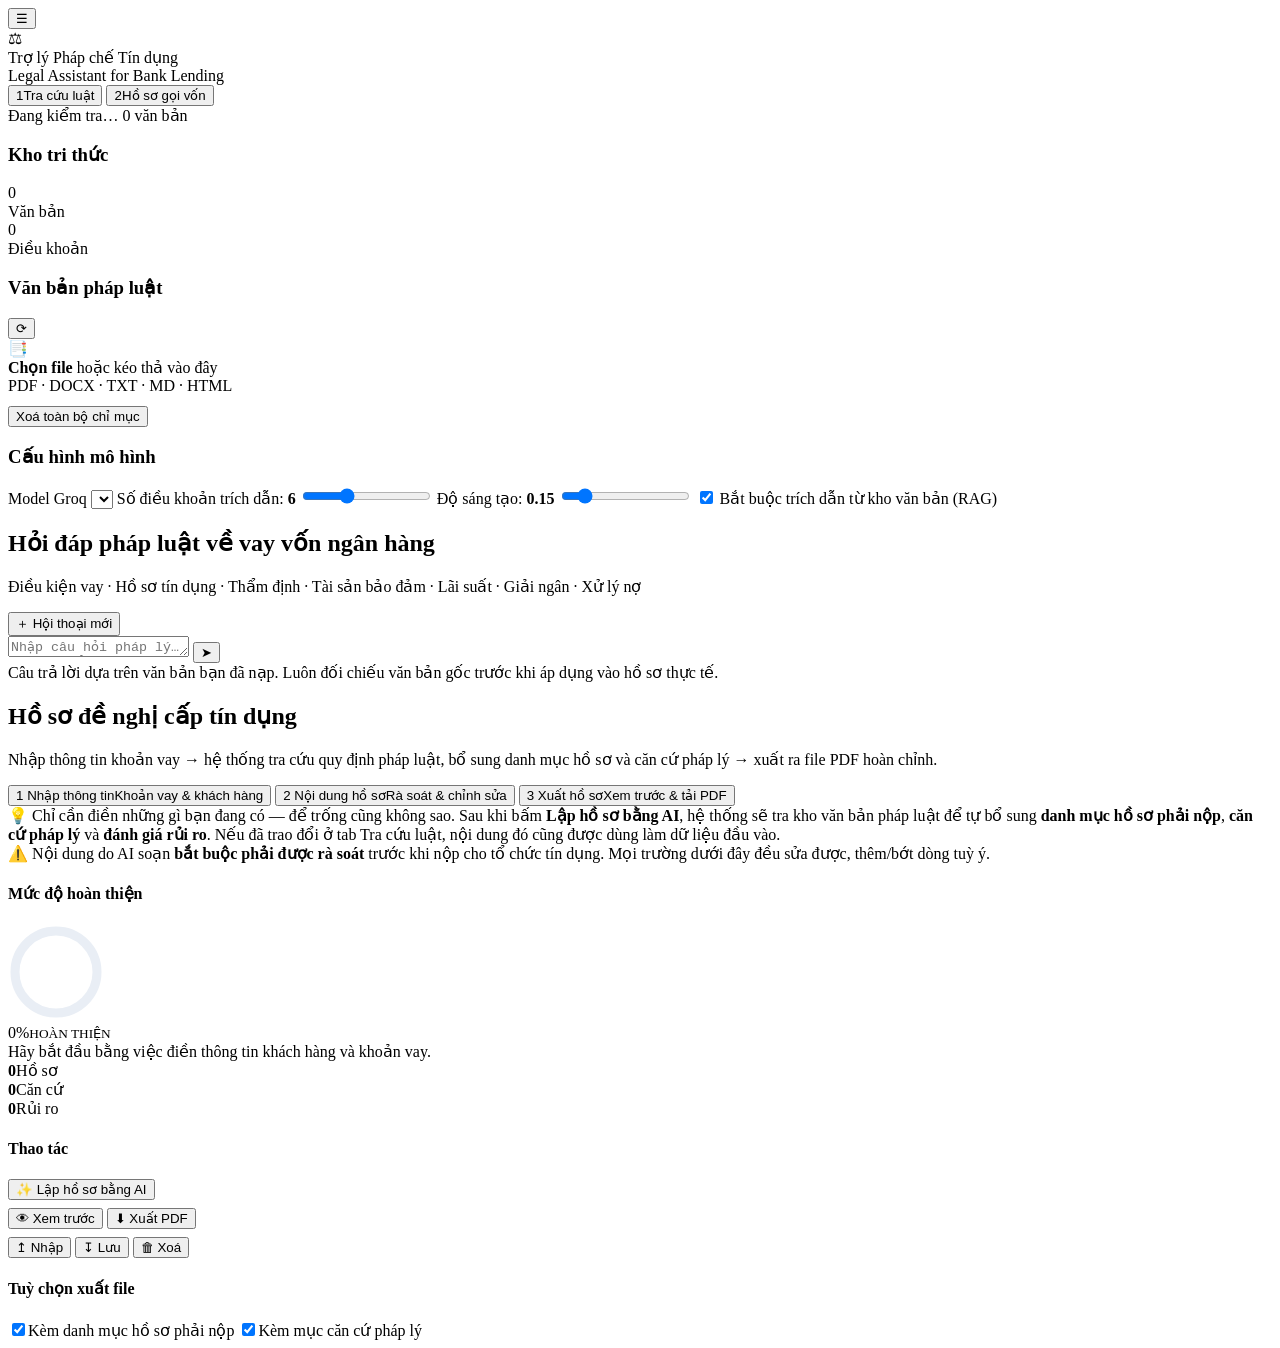
==== frontend/index.html @ fbcf1439 "Khoi tao du an Tro ly Phap che Tin dung + cau hinh deploy Railway - FastAPI backend: chat RAG, quan " ====
<!DOCTYPE html>
<html lang="vi">
<head>
<meta charset="UTF-8" />
<meta name="viewport" content="width=device-width, initial-scale=1.0" />
<title>Trợ lý Pháp chế Tín dụng — Tra cứu luật vay vốn &amp; Lập hồ sơ gọi vốn</title>
<link rel="icon" href="data:image/svg+xml,<svg xmlns='http://www.w3.org/2000/svg' viewBox='0 0 100 100'><text y='.9em' font-size='88'>⚖️</text></svg>" />
<link rel="stylesheet" href="/static/styles.css" />
</head>
<body>

<div class="app">

  <!-- ================= THANH TRÊN ================= -->
  <header class="topbar">
    <button class="icon-btn only-mobile" id="btnBurger">☰</button>

    <div class="brand">
      <div class="brand-mark">⚖</div>
      <div class="brand-text">
        <div class="brand-title">Trợ lý Pháp chế Tín dụng</div>
        <div class="brand-sub">Legal Assistant for Bank Lending</div>
      </div>
    </div>

    <nav class="nav">
      <button class="nav-btn active" data-view="chat">
        <span class="n">1</span><span class="lbl">Tra cứu luật</span>
      </button>
      <button class="nav-btn" data-view="dossier">
        <span class="n">2</span><span class="lbl">Hồ sơ gọi vốn</span>
      </button>
    </nav>

    <div class="topbar-spacer"></div>

    <span class="pill" id="pillApi"><span class="dot"></span><span>Đang kiểm tra…</span></span>
    <span class="pill" id="pillCorpus"><span class="dot"></span><span>0 văn bản</span></span>
  </header>

  <div class="body">

    <!-- ================= SIDEBAR ================= -->
    <aside class="sidebar" id="sidebar">

      <div class="card tint">
        <div class="card-head"><h3>Kho tri thức</h3></div>
        <div class="stat-grid">
          <div class="stat"><div class="v" id="statDocs">0</div><div class="k">Văn bản</div></div>
          <div class="stat"><div class="v" id="statChunks">0</div><div class="k">Điều khoản</div></div>
        </div>
      </div>

      <div class="card">
        <div class="card-head">
          <h3>Văn bản pháp luật</h3>
          <button class="icon-btn" id="btnReindex" title="Quét lại thư mục data/raw_laws">⟳</button>
        </div>

        <label class="dropzone" id="dropzone">
          <input type="file" id="fileInput" multiple accept=".pdf,.docx,.txt,.md,.html,.htm" hidden />
          <div class="dz-icon">📑</div>
          <div class="dz-text"><b>Chọn file</b> hoặc kéo thả vào đây</div>
          <div class="dz-hint">PDF · DOCX · TXT · MD · HTML</div>
        </label>

        <div class="uploading" id="uploading" hidden>
          <div class="bar"><i></i></div>
          <span id="uploadText">Đang xử lý…</span>
        </div>

        <div class="doc-list" id="docList"></div>
        <button class="btn block sm danger" id="btnClearAll" style="margin-top:11px">Xoá toàn bộ chỉ mục</button>
      </div>

      <div class="card">
        <div class="card-head"><h3>Cấu hình mô hình</h3></div>
        <label class="field">
          <span>Model Groq</span>
          <select class="ctrl" id="modelSelect"></select>
        </label>
        <label class="field">
          <span>Số điều khoản trích dẫn: <b id="topkVal">6</b></span>
          <input type="range" id="topkRange" min="2" max="14" value="6" />
        </label>
        <label class="field">
          <span>Độ sáng tạo: <b id="tempVal">0.15</b></span>
          <input type="range" id="tempRange" min="0" max="100" value="15" />
        </label>
        <label class="switch">
          <input type="checkbox" id="ragToggle" checked />
          <span>Bắt buộc trích dẫn từ kho văn bản (RAG)</span>
        </label>
      </div>
    </aside>

    <!-- ================= VIEW 1: TRA CỨU LUẬT ================= -->
    <main class="view active" id="viewChat">
      <div class="chat-head">
        <div class="grow">
          <h2>Hỏi đáp pháp luật về vay vốn ngân hàng</h2>
          <p>Điều kiện vay · Hồ sơ tín dụng · Thẩm định · Tài sản bảo đảm · Lãi suất · Giải ngân · Xử lý nợ</p>
        </div>
        <button class="btn sm" id="btnNewChat">＋ Hội thoại mới</button>
      </div>

      <div class="messages" id="messages"></div>

      <div class="composer">
        <div class="chips" id="chips"></div>
        <div class="composer-box">
          <textarea id="input" rows="1" placeholder="Nhập câu hỏi pháp lý…  (Enter để gửi · Shift+Enter xuống dòng)"></textarea>
          <button class="send" id="btnSend" title="Gửi">➤</button>
          <button class="send stop" id="btnStop" title="Dừng" hidden>■</button>
        </div>
        <div class="foot-note">
          Câu trả lời dựa trên văn bản bạn đã nạp. Luôn đối chiếu văn bản gốc trước khi áp dụng vào hồ sơ thực tế.
        </div>
      </div>
    </main>

    <!-- ================= VIEW 2: HỒ SƠ GỌI VỐN ================= -->
    <main class="view" id="viewDossier">
      <div class="ds">

        <div class="ds-main">
          <div class="ds-hero">
            <div class="ds-hero-top">
              <div class="grow" style="flex:1">
                <h2>Hồ sơ đề nghị cấp tín dụng</h2>
                <p>Nhập thông tin khoản vay → hệ thống tra cứu quy định pháp luật, bổ sung danh mục
                   hồ sơ và căn cứ pháp lý → xuất ra file PDF hoàn chỉnh.</p>
              </div>
            </div>

            <div class="stepper">
              <button class="step active" data-step="1">
                <span class="num">1</span>
                <span class="lbl">Nhập thông tin<span class="sub">Khoản vay &amp; khách hàng</span></span>
              </button>
              <button class="step" data-step="2">
                <span class="num">2</span>
                <span class="lbl">Nội dung hồ sơ<span class="sub">Rà soát &amp; chỉnh sửa</span></span>
              </button>
              <button class="step" data-step="3">
                <span class="num">3</span>
                <span class="lbl">Xuất hồ sơ<span class="sub">Xem trước &amp; tải PDF</span></span>
              </button>
            </div>
          </div>

          <!-- Bước 1: nhập liệu -->
          <div class="pane active" id="pane1">
            <div class="tip blue">
              <span class="ti">💡</span>
              <span>Chỉ cần điền những gì bạn đang có — để trống cũng không sao. Sau khi bấm
                <b>Lập hồ sơ bằng AI</b>, hệ thống sẽ tra kho văn bản pháp luật để tự bổ sung
                <b>danh mục hồ sơ phải nộp</b>, <b>căn cứ pháp lý</b> và <b>đánh giá rủi ro</b>.
                Nếu đã trao đổi ở tab Tra cứu luật, nội dung đó cũng được dùng làm dữ liệu đầu vào.</span>
            </div>
            <div id="intakeForm"></div>
          </div>

          <!-- Bước 2: chi tiết -->
          <div class="pane" id="pane2">
            <div class="tip">
              <span class="ti">⚠️</span>
              <span>Nội dung do AI soạn <b>bắt buộc phải được rà soát</b> trước khi nộp cho tổ chức tín dụng.
                Mọi trường dưới đây đều sửa được, thêm/bớt dòng tuỳ ý.</span>
            </div>
            <div id="detailForm"></div>
          </div>

          <!-- Bước 3: xuất -->
          <div class="pane" id="pane3">
            <div id="exportSummary"></div>
          </div>
        </div>

        <!-- Cột phải -->
        <aside class="ds-rail">
          <div class="rail-sec">
            <h4>Mức độ hoàn thiện</h4>
            <div class="meter">
              <div class="ring">
                <svg width="96" height="96" viewBox="0 0 96 96">
                  <circle cx="48" cy="48" r="41" fill="none" stroke="#e9eef5" stroke-width="9"/>
                  <circle id="ringArc" cx="48" cy="48" r="41" fill="none" stroke="#2563eb" stroke-width="9"
                          stroke-linecap="round" stroke-dasharray="258" stroke-dashoffset="258"/>
                </svg>
                <div class="val"><span id="ringPct">0%</span><small id="ringLbl">HOÀN THIỆN</small></div>
              </div>
              <div class="meter-note" id="meterNote">Hãy bắt đầu bằng việc điền thông tin khách hàng và khoản vay.</div>
              <div class="kpi">
                <div><b id="kpiDocs">0</b><span>Hồ sơ</span></div>
                <div><b id="kpiLegal">0</b><span>Căn cứ</span></div>
                <div><b id="kpiRisk">0</b><span>Rủi ro</span></div>
              </div>
            </div>
          </div>

          <div class="rail-sec">
            <h4>Thao tác</h4>
            <button class="btn primary block" id="btnGen">✨ Lập hồ sơ bằng AI</button>
            <div class="btn-row" style="margin-top:8px">
              <button class="btn sm" id="btnPreview">👁 Xem trước</button>
              <button class="btn sm navy" id="btnExport">⬇ Xuất PDF</button>
            </div>
            <div class="btn-row" style="margin-top:8px">
              <button class="btn sm" id="btnImportJson">↥ Nhập</button>
              <button class="btn sm" id="btnExportJson">↧ Lưu</button>
              <button class="btn sm danger" id="btnReset">🗑 Xoá</button>
            </div>
          </div>

          <div class="rail-sec">
            <h4>Tuỳ chọn xuất file</h4>
            <label class="switch" style="margin-bottom:8px">
              <input type="checkbox" id="chkChecklist" checked /><span>Kèm danh mục hồ sơ phải nộp</span>
            </label>
            <label class="switch">
              <input type="checkbox" id="chkLegal" checked /><span>Kèm mục căn cứ pháp lý</span>
            </label>
          </div>

          <div class="rail-sec" id="genNoteWrap" hidden>
            <h4>Trạng thái</h4>
            <div class="gen-note" id="genNote"></div>
          </div>

          <div class="rail-sec" id="railSrcWrap" hidden>
            <h4>Căn cứ đã tra cứu</h4>
            <div class="mini-src" id="railSrc"></div>
          </div>
        </aside>

      </div>
    </main>

  </div>
</div>

<div class="backdrop" id="backdrop"></div>
<div class="toasts" id="toasts"></div>

<script src="/static/app.js"></script>
</body>
</html>
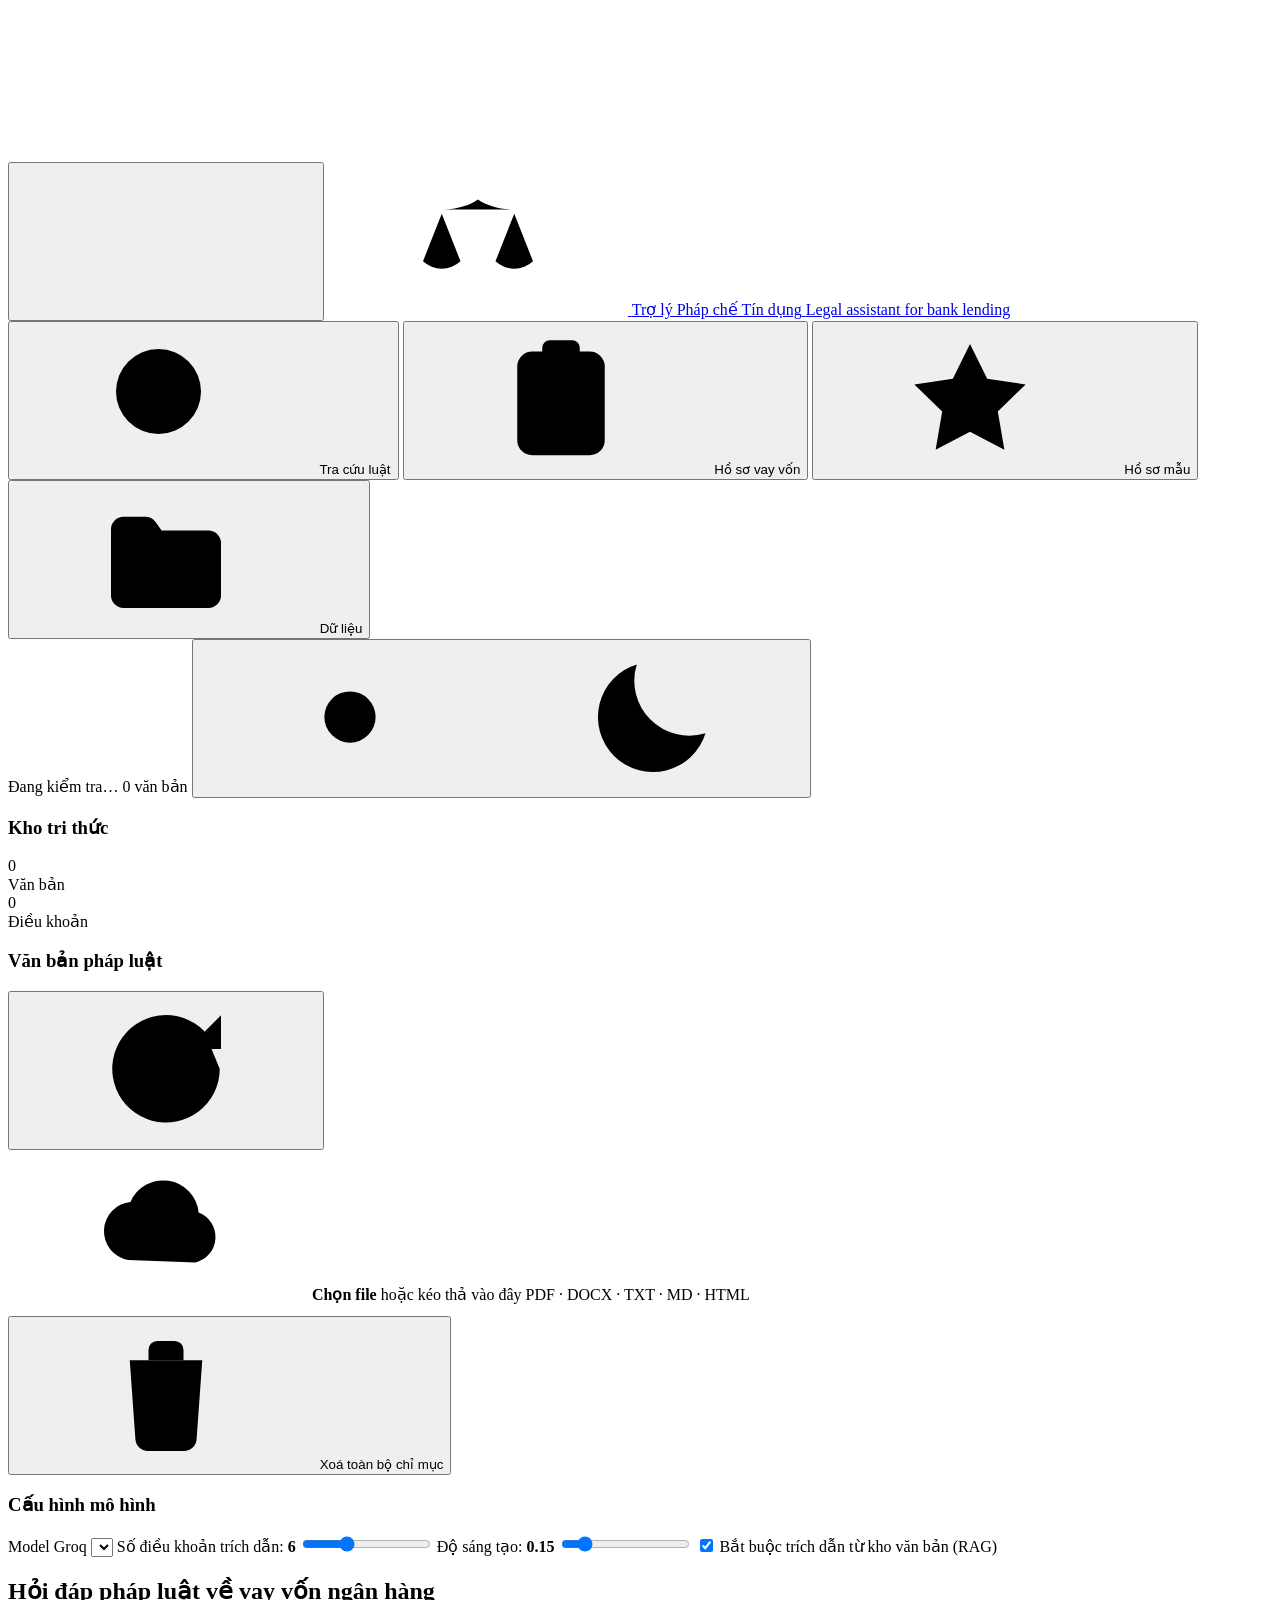
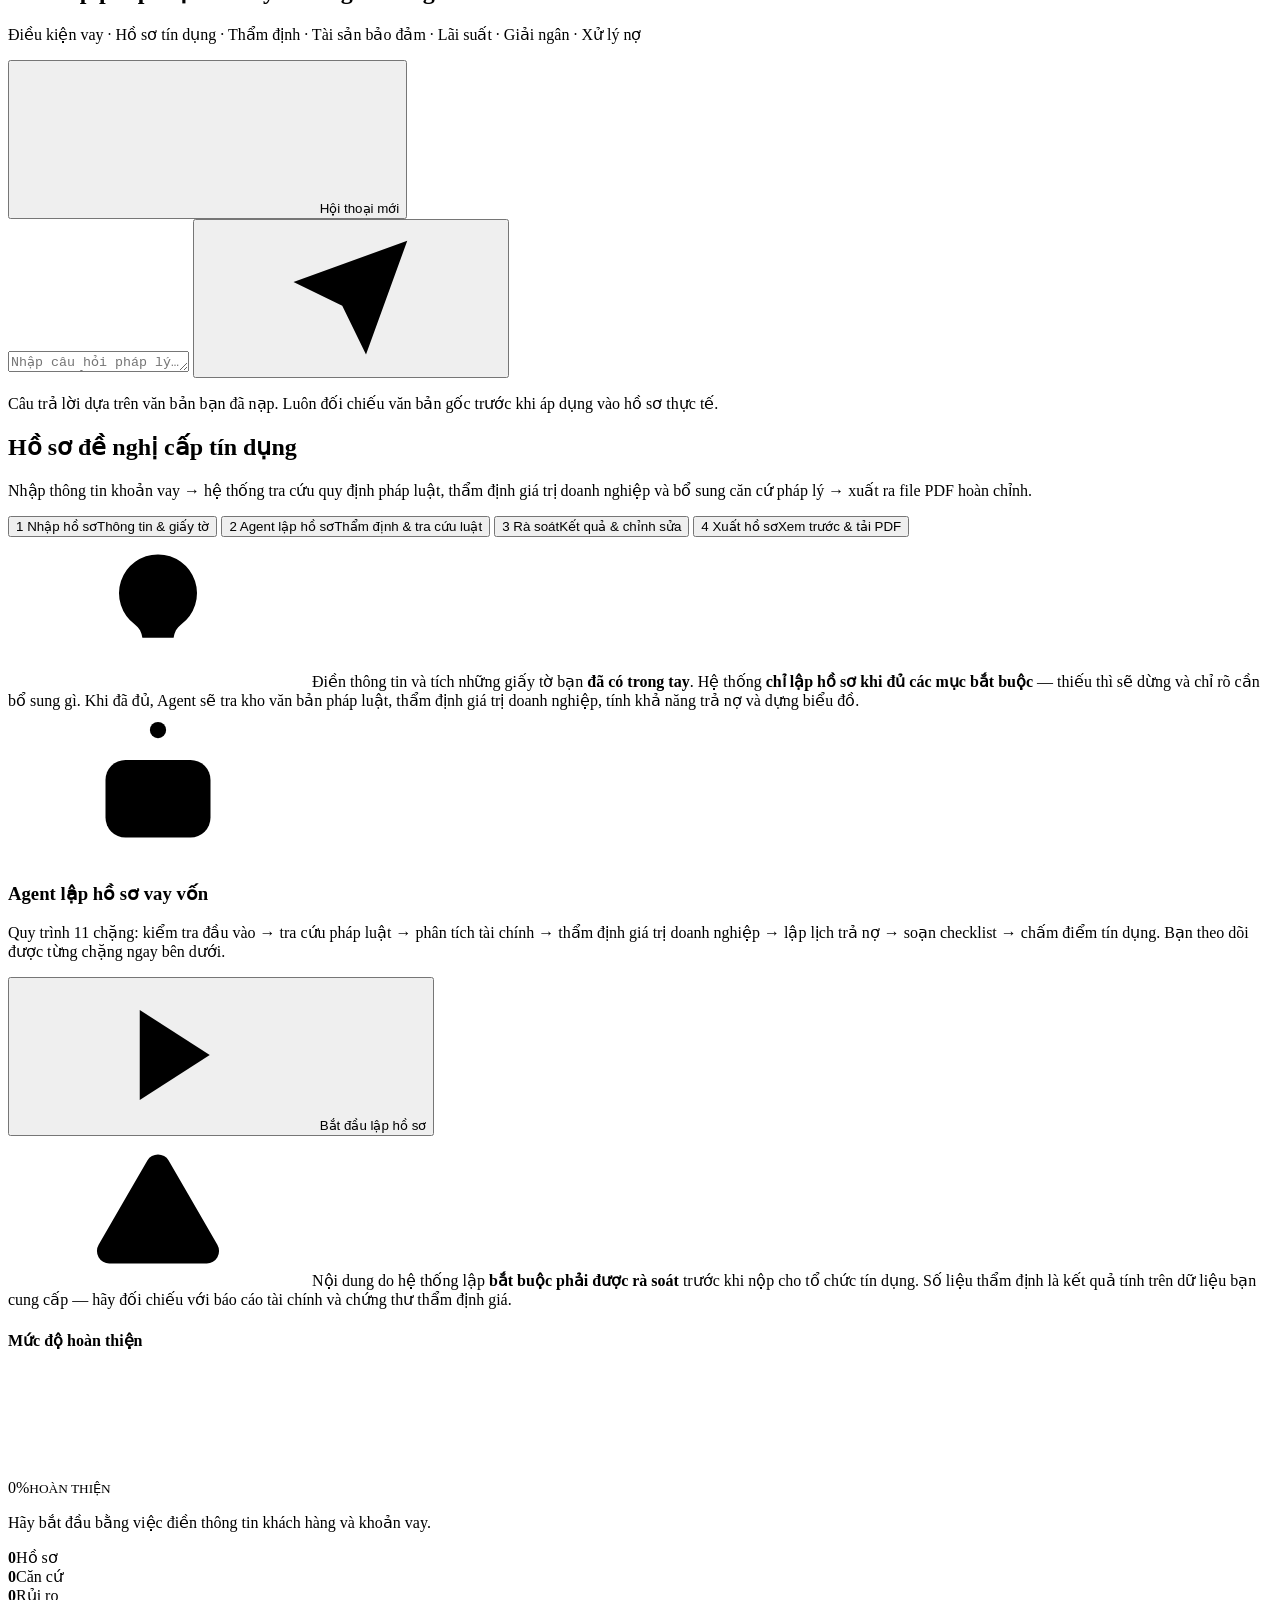
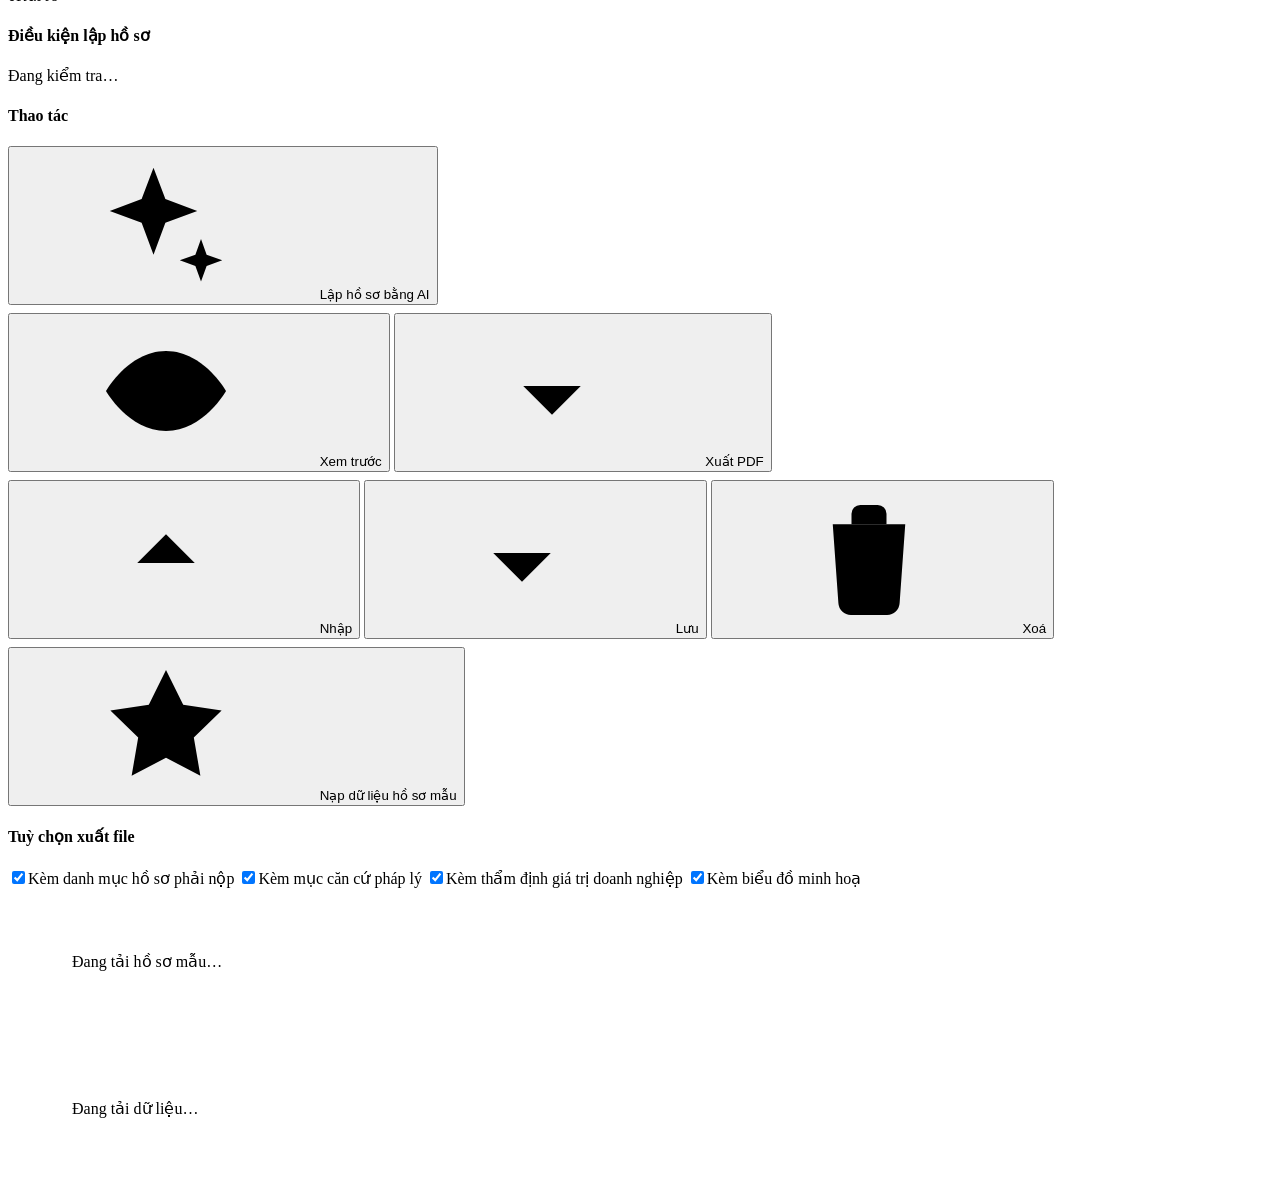
==== commit c00c7167: "Them dang nhap / dang xuat va luu du lieu theo tung tai khoan Backend (app/auth/): - CSDL SQLite tai" ====
--- a/frontend/index.html
+++ b/frontend/index.html
@@ -3,65 +3,193 @@
 <head>
 <meta charset="UTF-8" />
 <meta name="viewport" content="width=device-width, initial-scale=1.0" />
-<title>Trợ lý Pháp chế Tín dụng — Tra cứu luật vay vốn &amp; Lập hồ sơ gọi vốn</title>
-<link rel="icon" href="data:image/svg+xml,<svg xmlns='http://www.w3.org/2000/svg' viewBox='0 0 100 100'><text y='.9em' font-size='88'>⚖️</text></svg>" />
+<title>Trợ lý Pháp chế Tín dụng — Tra cứu luật &amp; Lập hồ sơ vay vốn</title>
+<meta name="description" content="Tra cứu quy định pháp luật về vay vốn ngân hàng có trích dẫn Điều — Khoản và lập hồ sơ đề nghị cấp tín dụng." />
+<meta name="theme-color" content="#14315c" media="(prefers-color-scheme: light)" />
+<meta name="theme-color" content="#0a0c10" media="(prefers-color-scheme: dark)" />
+<link rel="icon" href="/static/favicon.svg" />
+
+<!-- Chọn giao diện sáng/tối trước khi vẽ để không bị nháy màu -->
+<script>
+(function () {
+  try {
+    var t = localStorage.getItem("tctd-theme");
+    if (t !== "light" && t !== "dark")
+      t = window.matchMedia("(prefers-color-scheme: dark)").matches ? "dark" : "light";
+    document.documentElement.setAttribute("data-theme", t);
+  } catch (e) { document.documentElement.setAttribute("data-theme", "light"); }
+})();
+</script>
+
+<link rel="preconnect" href="https://fonts.googleapis.com" />
+<link rel="preconnect" href="https://fonts.gstatic.com" crossorigin />
+<link rel="stylesheet"
+      href="https://fonts.googleapis.com/css2?family=Inter:wght@400;500;600;700&family=Source+Serif+4:opsz,wght@8..60,600;8..60,700&display=swap" />
+<link rel="stylesheet" href="/static/base.css" />
 <link rel="stylesheet" href="/static/styles.css" />
 </head>
 <body>
+<svg class="sprite" aria-hidden="true" focusable="false" xmlns="http://www.w3.org/2000/svg"><defs>
+<symbol id="i-scale" viewBox="0 0 24 24"><path d="M12 3.2v17.6M7.5 20.8h9M3.4 7.1h3.1c2 0 4.3-.7 5.5-1.6 1.2.9 3.5 1.6 5.5 1.6h3.1"/><path d="m3.2 15.4 3-7.6 3 7.6a4.4 4.4 0 0 1-6 0Zm11.6 0 3-7.6 3 7.6a4.4 4.4 0 0 1-6 0Z"/></symbol>
+<symbol id="i-file" viewBox="0 0 24 24"><path d="M14 3H7.5A2.5 2.5 0 0 0 5 5.5v13A2.5 2.5 0 0 0 7.5 21h9a2.5 2.5 0 0 0 2.5-2.5V8Z"/><path d="M14 3v5h5M8.8 12.8h6.4M8.8 16.4h4.2"/></symbol>
+<symbol id="i-files" viewBox="0 0 24 24"><path d="M15.5 7.5H9A2.5 2.5 0 0 0 6.5 10v9A2.5 2.5 0 0 0 9 21.5h6.5A2.5 2.5 0 0 0 18 19v-8Z"/><path d="M15.5 7.5V11H18M14 4.2A2.5 2.5 0 0 0 11.7 2.5H6A2.5 2.5 0 0 0 3.5 5v10c0 .9.5 1.7 1.2 2.1"/></symbol>
+<symbol id="i-folder" viewBox="0 0 24 24"><path d="M3.2 7.4A2 2 0 0 1 5.2 5.4h3.5a2 2 0 0 1 1.6.8l1 1.4h7.5a2 2 0 0 1 2 2v8.4a2 2 0 0 1-2 2H5.2a2 2 0 0 1-2-2Z"/></symbol>
+<symbol id="i-clipboard" viewBox="0 0 24 24"><path d="M9 4.4H7.4A2.4 2.4 0 0 0 5 6.8v11.8a2.4 2.4 0 0 0 2.4 2.4h9.2a2.4 2.4 0 0 0 2.4-2.4V6.8a2.4 2.4 0 0 0-2.4-2.4H15"/><rect x="9" y="2.6" width="6" height="3.6" rx="1.2"/><path d="m9.6 13.8 1.9 1.9 3.5-4"/></symbol>
+<symbol id="i-checklist" viewBox="0 0 24 24"><path d="m3.4 6.5 1.5 1.5 2.9-3M3.4 12.5l1.5 1.5 2.9-3M3.4 18.5l1.5 1.5 2.9-3M11.5 6.2h9.1M11.5 12.2h9.1M11.5 18.2h9.1"/></symbol>
+<symbol id="i-bank" viewBox="0 0 24 24"><path d="M12 3 3 7.8h18ZM3 20.8h18M5 10.4v8.2M9.4 10.4v8.2M14.6 10.4v8.2M19 10.4v8.2"/></symbol>
+<symbol id="i-building" viewBox="0 0 24 24"><path d="M3.6 20.8V5.2a2 2 0 0 1 2-2h6.6a2 2 0 0 1 2 2v15.6M14.2 9.6h3.9a2 2 0 0 1 2 2v9.2M2.4 20.8h19.2M7 7.4h3.4M7 11.4h3.4M7 15.4h3.4"/></symbol>
+<symbol id="i-money" viewBox="0 0 24 24"><rect x="2.6" y="5.6" width="18.8" height="12.8" rx="2.2"/><circle cx="12" cy="12" r="2.7"/><path d="M6.2 10v4M17.8 10v4"/></symbol>
+<symbol id="i-trending" viewBox="0 0 24 24"><path d="m3.2 17.4 6.4-6.4 3.6 3.6 7.6-7.6"/><path d="M15.2 7h5.6v5.6"/></symbol>
+<symbol id="i-chart" viewBox="0 0 24 24"><path d="M3.4 3.6v16.8h17.2"/><path d="M7.4 16.6v-4M11.8 16.6V7.8M16.2 16.6v-6.4"/></symbol>
+<symbol id="i-calculator" viewBox="0 0 24 24"><rect x="5" y="2.8" width="14" height="18.4" rx="2.4"/><path d="M8.4 7h7.2M8.6 11.6h.02M12 11.6h.02M15.4 11.6h.02M8.6 15.1h.02M12 15.1h.02M15.4 15.1h.02M8.6 18.2h.02M12 18.2h.02M15.4 18.2h.02"/></symbol>
+<symbol id="i-search" viewBox="0 0 24 24"><circle cx="10.8" cy="10.8" r="6.8"/><path d="m20.4 20.4-4.8-4.8"/></symbol>
+<symbol id="i-refresh" viewBox="0 0 24 24"><path d="M20.6 12a8.6 8.6 0 1 1-2.5-6.1"/><path d="M20.8 3.4v5.4h-5.4"/></symbol>
+<symbol id="i-copy" viewBox="0 0 24 24"><rect x="8.8" y="8.8" width="11.6" height="11.6" rx="2.2"/><path d="M5.4 15.2H5A1.6 1.6 0 0 1 3.4 13.6V5.2A1.6 1.6 0 0 1 5 3.6h8.4A1.6 1.6 0 0 1 15 5.2v.4"/></symbol>
+<symbol id="i-user" viewBox="0 0 24 24"><circle cx="12" cy="8.2" r="3.7"/><path d="M4.6 20.4a7.4 7.4 0 0 1 14.8 0"/></symbol>
+<symbol id="i-paperclip" viewBox="0 0 24 24"><path d="M20.2 11.6 12 19.8a4.9 4.9 0 0 1-7-7l8.2-8.2a3.3 3.3 0 0 1 4.6 4.6l-8.1 8.1a1.6 1.6 0 0 1-2.3-2.3l7.5-7.4"/></symbol>
+<symbol id="i-sparkles" viewBox="0 0 24 24"><path d="m10 3 1.9 5L17 9.9l-5.1 1.9L10 16.9 8.1 11.8 3 9.9 8.1 8Z"/><path d="m17.6 14.4.9 2.5 2.5.9-2.5.9-.9 2.5-.9-2.5-2.5-.9 2.5-.9Z"/></symbol>
+<symbol id="i-bot" viewBox="0 0 24 24"><rect x="3.6" y="8" width="16.8" height="12.4" rx="3.2"/><path d="M12 4.6V8"/><circle cx="12" cy="3.2" r="1.3"/><path d="M9.2 13.2v1.6M14.8 13.2v1.6M9.6 17.6h4.8M1.4 13v3M22.6 13v3"/></symbol>
+<symbol id="i-shield" viewBox="0 0 24 24"><path d="M12 2.8 4.6 5.6v6.1c0 4.6 3 8.3 7.4 9.5 4.4-1.2 7.4-4.9 7.4-9.5V5.6Z"/><path d="m8.9 11.8 2.3 2.3 4-4.4"/></symbol>
+<symbol id="i-lock" viewBox="0 0 24 24"><rect x="4.6" y="10.2" width="14.8" height="10.4" rx="2.4"/><path d="M8.2 10.2V7.4a3.8 3.8 0 0 1 7.6 0v2.8"/></symbol>
+<symbol id="i-alert" viewBox="0 0 24 24"><path d="M10.3 3.9 2.5 17.4a2 2 0 0 0 1.7 3h15.6a2 2 0 0 0 1.7-3L13.7 3.9a2 2 0 0 0-3.4 0Z"/><path d="M12 9.2v4.6M12 17.2h.02"/></symbol>
+<symbol id="i-check-circle" viewBox="0 0 24 24"><circle cx="12" cy="12" r="8.8"/><path d="m8 12.3 2.7 2.7L16.2 9.4"/></symbol>
+<symbol id="i-ban" viewBox="0 0 24 24"><circle cx="12" cy="12" r="8.8"/><path d="m5.8 5.8 12.4 12.4"/></symbol>
+<symbol id="i-info" viewBox="0 0 24 24"><circle cx="12" cy="12" r="8.8"/><path d="M12 11.2v5.2M12 7.9h.02"/></symbol>
+<symbol id="i-bulb" viewBox="0 0 24 24"><path d="M9.4 18.4h5.2M10.4 21.2h3.2"/><path d="M12 2.8a6.2 6.2 0 0 0-3.7 11.2c.7.5 1.1 1.3 1.2 2.1h5c.1-.8.5-1.6 1.2-2.1A6.2 6.2 0 0 0 12 2.8Z"/></symbol>
+<symbol id="i-eye" viewBox="0 0 24 24"><path d="M2.4 12S6 5.6 12 5.6 21.6 12 21.6 12 18 18.4 12 18.4 2.4 12 2.4 12Z"/><circle cx="12" cy="12" r="3.1"/></symbol>
+<symbol id="i-download" viewBox="0 0 24 24"><path d="M12 3.4v12.2M7.4 11.2 12 15.8l4.6-4.6M4.4 20.4h15.2"/></symbol>
+<symbol id="i-upload" viewBox="0 0 24 24"><path d="M12 20.6V8.4M7.4 12.8 12 8.2l4.6 4.6M4.4 3.6h15.2"/></symbol>
+<symbol id="i-upload-cloud" viewBox="0 0 24 24"><path d="M12 19.6v-8.2M8.6 14.4 12 11l3.4 3.4"/><path d="M7.2 17.6a4.7 4.7 0 0 1 .4-9.3 5.7 5.7 0 0 1 10.9 1.7 4.2 4.2 0 0 1-.5 8"/></symbol>
+<symbol id="i-trash" viewBox="0 0 24 24"><path d="M3.8 6.6h16.4M9.2 6.6V4.9a1.4 1.4 0 0 1 1.4-1.4h2.8a1.4 1.4 0 0 1 1.4 1.4v1.7"/><path d="m6.2 6.6.9 12.6a2 2 0 0 0 2 1.9h5.8a2 2 0 0 0 2-1.9l.9-12.6M10.4 10.8v6.4M13.6 10.8v6.4"/></symbol>
+<symbol id="i-plus" viewBox="0 0 24 24"><path d="M12 4.6v14.8M4.6 12h14.8"/></symbol>
+<symbol id="i-x" viewBox="0 0 24 24"><path d="M6 6l12 12M18 6 6 18"/></symbol>
+<symbol id="i-check" viewBox="0 0 24 24"><path d="m4.6 12.6 5 5L19.4 6.6"/></symbol>
+<symbol id="i-send" viewBox="0 0 24 24"><path d="M21 3 10.6 13.4"/><path d="M21 3 14.4 21.2l-3.8-7.8L2.8 9.6Z"/></symbol>
+<symbol id="i-stop" viewBox="0 0 24 24"><rect x="6.4" y="6.4" width="11.2" height="11.2" rx="2"/></symbol>
+<symbol id="i-play" viewBox="0 0 24 24"><path d="M7.8 4.8 19 12 7.8 19.2Z"/></symbol>
+<symbol id="i-menu" viewBox="0 0 24 24"><path d="M3.6 7h16.8M3.6 12h16.8M3.6 17h16.8"/></symbol>
+<symbol id="i-sun" viewBox="0 0 24 24"><circle cx="12" cy="12" r="4.1"/><path d="M12 2.4v2.2M12 19.4v2.2M2.4 12h2.2M19.4 12h2.2M5.2 5.2l1.6 1.6M17.2 17.2l1.6 1.6M18.8 5.2l-1.6 1.6M6.8 17.2l-1.6 1.6"/></symbol>
+<symbol id="i-moon" viewBox="0 0 24 24"><path d="M20.4 14.6A8.8 8.8 0 0 1 9.4 3.6a8.8 8.8 0 1 0 11 11Z"/></symbol>
+<symbol id="i-star" viewBox="0 0 24 24"><path d="m12 3.2 2.75 5.57 6.15.9-4.45 4.33 1.05 6.12L12 17.24l-5.5 2.88 1.05-6.12L3.1 9.67l6.15-.9Z"/></symbol>
+<symbol id="i-table" viewBox="0 0 24 24"><rect x="3.4" y="4.4" width="17.2" height="15.2" rx="2.2"/><path d="M3.4 9.6h17.2M9.6 9.6v10M15 9.6v10"/></symbol>
+<symbol id="i-book" viewBox="0 0 24 24"><path d="M4.4 4.6a1.8 1.8 0 0 1 1.8-1.8h11.4a1.8 1.8 0 0 1 1.8 1.8v14.8H6.6a2.2 2.2 0 0 1-2.2-2.2Z"/><path d="M4.4 17.2a2.2 2.2 0 0 1 2.2-2.2h12.8M8.6 7.4h6.4"/></symbol>
+<symbol id="i-chevron-down" viewBox="0 0 24 24"><path d="m6.4 9.4 5.6 5.6 5.6-5.6"/></symbol>
+<symbol id="i-chevron-right" viewBox="0 0 24 24"><path d="m9.4 6.4 5.6 5.6-5.6 5.6"/></symbol>
+<symbol id="i-arrow-right" viewBox="0 0 24 24"><path d="M3.8 12h16M13.6 5.6 20 12l-6.4 6.4"/></symbol>
+<symbol id="i-arrow-left" viewBox="0 0 24 24"><path d="M20.2 12h-16M10.4 5.6 4 12l6.4 6.4"/></symbol>
+<symbol id="i-circle" viewBox="0 0 24 24"><circle cx="12" cy="12" r="7.4"/></symbol>
+<symbol id="i-dot" viewBox="0 0 24 24"><circle cx="12" cy="12" r="4.4" fill="currentColor" stroke="none"/></symbol>
+<symbol id="i-loader" viewBox="0 0 24 24"><path d="M12 3.2v3.6M12 17.2v3.6M4.8 4.8l2.5 2.5M16.7 16.7l2.5 2.5M3.2 12h3.6M17.2 12h3.6M4.8 19.2l2.5-2.5M16.7 7.3l2.5-2.5"/></symbol>
+<symbol id="i-external" viewBox="0 0 24 24"><path d="M14 3.6h6.4V10M20.4 3.6 11.2 12.8"/><path d="M18 14v4.6a2 2 0 0 1-2 2H5.6a2 2 0 0 1-2-2V8.2a2 2 0 0 1 2-2h4.6"/></symbol>
+<symbol id="i-quote" viewBox="0 0 24 24"><path d="M9.4 6.2c-2.9 1-4.6 3.4-4.6 6.6v5h5.4v-5.4H7.4c0-1.9.8-3.2 2.6-4Zm9.4 0c-2.9 1-4.6 3.4-4.6 6.6v5h5.4v-5.4h-2.8c0-1.9.8-3.2 2.6-4Z"/></symbol>
+<symbol id="i-layers" viewBox="0 0 24 24"><path d="m12 3 8.4 4.4L12 11.8 3.6 7.4Z"/><path d="m3.6 12.2 8.4 4.4 8.4-4.4M3.6 16.8 12 21.2l8.4-4.4"/></symbol>
+<symbol id="i-target" viewBox="0 0 24 24"><circle cx="12" cy="12" r="8.6"/><circle cx="12" cy="12" r="4.6"/><circle cx="12" cy="12" r="1" fill="currentColor" stroke="none"/></symbol>
+<symbol id="i-route" viewBox="0 0 24 24"><circle cx="5.6" cy="5.6" r="2.6"/><circle cx="18.4" cy="18.4" r="2.6"/><path d="M8.4 5.6h6.2a3.4 3.4 0 0 1 0 6.8H9.4a3.4 3.4 0 0 0 0 6.8h6.2"/></symbol>
+<symbol id="i-terminal" viewBox="0 0 24 24"><rect x="2.8" y="4.2" width="18.4" height="15.6" rx="2.4"/><path d="m7.4 9.6 2.8 2.6-2.8 2.6M12.8 15.2h4"/></symbol>
+<symbol id="i-scan" viewBox="0 0 24 24"><path d="M3.4 8.4V6.2a2.8 2.8 0 0 1 2.8-2.8h2.2M15.6 3.4h2.2a2.8 2.8 0 0 1 2.8 2.8v2.2M20.6 15.6v2.2a2.8 2.8 0 0 1-2.8 2.8h-2.2M8.4 20.6H6.2a2.8 2.8 0 0 1-2.8-2.8v-2.2M3.4 12h17.2"/></symbol>
+</defs></svg>
 
 <div class="app">
 
   <!-- ================= THANH TRÊN ================= -->
   <header class="topbar">
-    <button class="icon-btn only-mobile" id="btnBurger">☰</button>
-
-    <div class="brand">
-      <div class="brand-mark">⚖</div>
-      <div class="brand-text">
-        <div class="brand-title">Trợ lý Pháp chế Tín dụng</div>
-        <div class="brand-sub">Legal Assistant for Bank Lending</div>
+    <button class="icon-btn only-mobile" id="btnBurger" aria-label="Mở bảng bên">
+      <svg class="ic"><use href="#i-menu"/></svg>
+    </button>
+
+    <a class="brand" href="/" title="Về trang giới thiệu">
+      <span class="brand-mark"><svg class="ic ic-lg"><use href="#i-scale"/></svg></span>
+      <span class="brand-text">
+        <span class="brand-title">Trợ lý Pháp chế Tín dụng</span>
+        <span class="brand-sub">Legal assistant for bank lending</span>
+      </span>
+    </a>
+
+    <nav class="nav" aria-label="Khu vực làm việc">
+      <button class="nav-btn active" data-view="chat">
+        <span class="n"><svg class="ic ic-sm"><use href="#i-search"/></svg></span>
+        <span class="lbl">Tra cứu luật</span>
+      </button>
+      <button class="nav-btn" data-view="dossier">
+        <span class="n"><svg class="ic ic-sm"><use href="#i-clipboard"/></svg></span>
+        <span class="lbl">Hồ sơ vay vốn</span>
+      </button>
+      <button class="nav-btn" data-view="sample">
+        <span class="n"><svg class="ic ic-sm"><use href="#i-star"/></svg></span>
+        <span class="lbl">Hồ sơ mẫu</span>
+      </button>
+      <button class="nav-btn" data-view="data">
+        <span class="n"><svg class="ic ic-sm"><use href="#i-folder"/></svg></span>
+        <span class="lbl">Dữ liệu</span>
+      </button>
+    </nav>
+
+    <div class="topbar-spacer"></div>
+
+    <span class="pill" id="pillApi"><span class="dot"></span><span>Đang kiểm tra…</span></span>
+    <span class="pill" id="pillCorpus"><span class="dot"></span><span>0 văn bản</span></span>
+
+    <button class="icon-btn" id="btnTheme" type="button" title="Đổi giao diện sáng / tối"
+            aria-label="Đổi giao diện sáng / tối">
+      <svg class="ic ico-sun"><use href="#i-sun"/></svg>
+      <svg class="ic ico-moon"><use href="#i-moon"/></svg>
+    </button>
+
+    <!-- Chip tài khoản — auth.js bỏ thuộc tính hidden sau khi có phiên hợp lệ -->
+    <div class="user-chip" id="userChip" hidden>
+      <button class="user-btn" id="btnUser" type="button" aria-haspopup="menu">
+        <span class="user-avatar" id="userAvatar">?</span>
+        <span class="user-meta">
+          <span class="user-name" id="userName">—</span>
+          <span class="user-role" id="userRole">—</span>
+        </span>
+        <svg class="ic ic-xs user-caret"><use href="#i-chevron-down"/></svg>
+      </button>
+      <div class="user-menu" id="userMenu" role="menu" hidden>
+        <button type="button" data-act="data" role="menuitem">
+          <svg class="ic ic-sm"><use href="#i-folder"/></svg> Dữ liệu của tôi
+        </button>
+        <button type="button" data-act="password" role="menuitem">
+          <svg class="ic ic-sm"><use href="#i-lock"/></svg> Đổi mật khẩu
+        </button>
+        <button type="button" data-act="logout-all" role="menuitem">
+          <svg class="ic ic-sm"><use href="#i-shield"/></svg> Đăng xuất thiết bị khác
+        </button>
+        <hr />
+        <button type="button" data-act="logout" role="menuitem" class="danger">
+          <svg class="ic ic-sm"><use href="#i-arrow-right"/></svg> Đăng xuất
+        </button>
       </div>
     </div>
-
-    <nav class="nav">
-      <button class="nav-btn active" data-view="chat">
-        <span class="n">1</span><span class="lbl">Tra cứu luật</span>
-      </button>
-      <button class="nav-btn" data-view="dossier">
-        <span class="n">2</span><span class="lbl">Hồ sơ gọi vốn</span>
-      </button>
-    </nav>
-
-    <div class="topbar-spacer"></div>
-
-    <span class="pill" id="pillApi"><span class="dot"></span><span>Đang kiểm tra…</span></span>
-    <span class="pill" id="pillCorpus"><span class="dot"></span><span>0 văn bản</span></span>
   </header>
 
   <div class="body">
 
-    <!-- ================= SIDEBAR ================= -->
+    <!-- ================= BẢNG BÊN ================= -->
     <aside class="sidebar" id="sidebar">
 
-      <div class="card tint">
+      <section class="card">
         <div class="card-head"><h3>Kho tri thức</h3></div>
         <div class="stat-grid">
           <div class="stat"><div class="v" id="statDocs">0</div><div class="k">Văn bản</div></div>
           <div class="stat"><div class="v" id="statChunks">0</div><div class="k">Điều khoản</div></div>
         </div>
-      </div>
-
-      <div class="card">
+      </section>
+
+      <section class="card">
         <div class="card-head">
           <h3>Văn bản pháp luật</h3>
-          <button class="icon-btn" id="btnReindex" title="Quét lại thư mục data/raw_laws">⟳</button>
+          <button class="icon-btn" id="btnReindex" title="Quét lại thư mục data/raw_laws"
+                  aria-label="Quét lại thư mục văn bản">
+            <svg class="ic ic-sm"><use href="#i-refresh"/></svg>
+          </button>
         </div>
 
         <label class="dropzone" id="dropzone">
           <input type="file" id="fileInput" multiple accept=".pdf,.docx,.txt,.md,.html,.htm" hidden />
-          <div class="dz-icon">📑</div>
-          <div class="dz-text"><b>Chọn file</b> hoặc kéo thả vào đây</div>
-          <div class="dz-hint">PDF · DOCX · TXT · MD · HTML</div>
+          <svg class="ic ic-xl dz-icon"><use href="#i-upload-cloud"/></svg>
+          <span class="dz-text"><b>Chọn file</b> hoặc kéo thả vào đây</span>
+          <span class="dz-hint">PDF · DOCX · TXT · MD · HTML</span>
         </label>
 
         <div class="uploading" id="uploading" hidden>
@@ -70,10 +198,12 @@
         </div>
 
         <div class="doc-list" id="docList"></div>
-        <button class="btn block sm danger" id="btnClearAll" style="margin-top:11px">Xoá toàn bộ chỉ mục</button>
-      </div>
-
-      <div class="card">
+        <button class="btn sm block danger" id="btnClearAll" style="margin-top:12px">
+          <svg class="ic ic-xs"><use href="#i-trash"/></svg> Xoá toàn bộ chỉ mục
+        </button>
+      </section>
+
+      <section class="card">
         <div class="card-head"><h3>Cấu hình mô hình</h3></div>
         <label class="field">
           <span>Model Groq</span>
@@ -91,17 +221,19 @@
           <input type="checkbox" id="ragToggle" checked />
           <span>Bắt buộc trích dẫn từ kho văn bản (RAG)</span>
         </label>
-      </div>
+      </section>
     </aside>
 
-    <!-- ================= VIEW 1: TRA CỨU LUẬT ================= -->
+    <!-- ================= VIEW 1 · TRA CỨU LUẬT ================= -->
     <main class="view active" id="viewChat">
       <div class="chat-head">
         <div class="grow">
           <h2>Hỏi đáp pháp luật về vay vốn ngân hàng</h2>
           <p>Điều kiện vay · Hồ sơ tín dụng · Thẩm định · Tài sản bảo đảm · Lãi suất · Giải ngân · Xử lý nợ</p>
         </div>
-        <button class="btn sm" id="btnNewChat">＋ Hội thoại mới</button>
+        <button class="btn sm" id="btnNewChat">
+          <svg class="ic ic-xs"><use href="#i-plus"/></svg> Hội thoại mới
+        </button>
       </div>
 
       <div class="messages" id="messages"></div>
@@ -109,140 +241,285 @@
       <div class="composer">
         <div class="chips" id="chips"></div>
         <div class="composer-box">
-          <textarea id="input" rows="1" placeholder="Nhập câu hỏi pháp lý…  (Enter để gửi · Shift+Enter xuống dòng)"></textarea>
-          <button class="send" id="btnSend" title="Gửi">➤</button>
-          <button class="send stop" id="btnStop" title="Dừng" hidden>■</button>
+          <textarea id="input" rows="1"
+                    placeholder="Nhập câu hỏi pháp lý…  (Enter để gửi · Shift+Enter xuống dòng)"></textarea>
+          <button class="send" id="btnSend" title="Gửi" aria-label="Gửi câu hỏi">
+            <svg class="ic"><use href="#i-send"/></svg>
+          </button>
+          <button class="send stop" id="btnStop" title="Dừng" aria-label="Dừng" hidden>
+            <svg class="ic"><use href="#i-stop"/></svg>
+          </button>
         </div>
-        <div class="foot-note">
+        <p class="foot-note">
           Câu trả lời dựa trên văn bản bạn đã nạp. Luôn đối chiếu văn bản gốc trước khi áp dụng vào hồ sơ thực tế.
-        </div>
+        </p>
       </div>
     </main>
 
-    <!-- ================= VIEW 2: HỒ SƠ GỌI VỐN ================= -->
+    <!-- ================= VIEW 2 · HỒ SƠ VAY VỐN ================= -->
     <main class="view" id="viewDossier">
       <div class="ds">
 
         <div class="ds-main">
           <div class="ds-hero">
             <div class="ds-hero-top">
-              <div class="grow" style="flex:1">
+              <div class="grow">
                 <h2>Hồ sơ đề nghị cấp tín dụng</h2>
-                <p>Nhập thông tin khoản vay → hệ thống tra cứu quy định pháp luật, bổ sung danh mục
-                   hồ sơ và căn cứ pháp lý → xuất ra file PDF hoàn chỉnh.</p>
+                <p>Nhập thông tin khoản vay → hệ thống tra cứu quy định pháp luật, thẩm định giá trị
+                   doanh nghiệp và bổ sung căn cứ pháp lý → xuất ra file PDF hoàn chỉnh.</p>
               </div>
             </div>
 
             <div class="stepper">
               <button class="step active" data-step="1">
                 <span class="num">1</span>
-                <span class="lbl">Nhập thông tin<span class="sub">Khoản vay &amp; khách hàng</span></span>
+                <span class="lbl">Nhập hồ sơ<span class="sub">Thông tin &amp; giấy tờ</span></span>
               </button>
               <button class="step" data-step="2">
                 <span class="num">2</span>
-                <span class="lbl">Nội dung hồ sơ<span class="sub">Rà soát &amp; chỉnh sửa</span></span>
+                <span class="lbl">Agent lập hồ sơ<span class="sub">Thẩm định &amp; tra cứu luật</span></span>
               </button>
               <button class="step" data-step="3">
                 <span class="num">3</span>
+                <span class="lbl">Rà soát<span class="sub">Kết quả &amp; chỉnh sửa</span></span>
+              </button>
+              <button class="step" data-step="4">
+                <span class="num">4</span>
                 <span class="lbl">Xuất hồ sơ<span class="sub">Xem trước &amp; tải PDF</span></span>
               </button>
             </div>
           </div>
 
-          <!-- Bước 1: nhập liệu -->
+          <!-- Bước 1 · nhập liệu -->
           <div class="pane active" id="pane1">
             <div class="tip blue">
-              <span class="ti">💡</span>
-              <span>Chỉ cần điền những gì bạn đang có — để trống cũng không sao. Sau khi bấm
-                <b>Lập hồ sơ bằng AI</b>, hệ thống sẽ tra kho văn bản pháp luật để tự bổ sung
-                <b>danh mục hồ sơ phải nộp</b>, <b>căn cứ pháp lý</b> và <b>đánh giá rủi ro</b>.
-                Nếu đã trao đổi ở tab Tra cứu luật, nội dung đó cũng được dùng làm dữ liệu đầu vào.</span>
+              <span class="ti"><svg class="ic ic-sm"><use href="#i-bulb"/></svg></span>
+              <span>Điền thông tin và tích những giấy tờ bạn <b>đã có trong tay</b>. Hệ thống
+                <b>chỉ lập hồ sơ khi đủ các mục bắt buộc</b> — thiếu thì sẽ dừng và chỉ rõ cần bổ sung gì.
+                Khi đã đủ, Agent sẽ tra kho văn bản pháp luật, thẩm định giá trị doanh nghiệp,
+                tính khả năng trả nợ và dựng biểu đồ.</span>
             </div>
             <div id="intakeForm"></div>
           </div>
 
-          <!-- Bước 2: chi tiết -->
+          <!-- Bước 2 · Agent chạy quy trình -->
           <div class="pane" id="pane2">
+            <div id="runIntro" class="run-intro">
+              <div class="run-hero">
+                <span class="run-hero-ico"><svg class="ic ic-xl"><use href="#i-bot"/></svg></span>
+                <div>
+                  <h3>Agent lập hồ sơ vay vốn</h3>
+                  <p>Quy trình 11 chặng: kiểm tra đầu vào → tra cứu pháp luật → phân tích tài chính →
+                     thẩm định giá trị doanh nghiệp → lập lịch trả nợ → soạn checklist → chấm điểm tín dụng.
+                     Bạn theo dõi được từng chặng ngay bên dưới.</p>
+                </div>
+              </div>
+              <div id="runGateBox"></div>
+              <button class="btn primary lg" id="btnRun">
+                <svg class="ic ic-sm"><use href="#i-play"/></svg> Bắt đầu lập hồ sơ
+              </button>
+            </div>
+
+            <div id="runBlocked" hidden></div>
+
+            <div id="runPanel" hidden>
+              <div class="run-bar">
+                <div class="run-bar-top">
+                  <span class="run-status" id="runStatus">Đang chạy…</span>
+                  <span class="run-time" id="runTime">0,0s</span>
+                </div>
+                <div class="run-track"><i id="runFill"></i></div>
+              </div>
+              <div class="timeline" id="timeline"></div>
+              <div class="run-actions">
+                <button class="btn sm danger" id="btnRunStop">
+                  <svg class="ic ic-xs"><use href="#i-stop"/></svg> Dừng
+                </button>
+                <button class="btn sm" id="btnRunAgain" hidden>
+                  <svg class="ic ic-xs"><use href="#i-refresh"/></svg> Chạy lại
+                </button>
+                <button class="btn sm primary" id="btnRunNext" hidden>
+                  Xem kết quả <svg class="ic ic-xs"><use href="#i-arrow-right"/></svg>
+                </button>
+              </div>
+            </div>
+          </div>
+
+          <!-- Bước 3 · rà soát -->
+          <div class="pane" id="pane3">
             <div class="tip">
-              <span class="ti">⚠️</span>
-              <span>Nội dung do AI soạn <b>bắt buộc phải được rà soát</b> trước khi nộp cho tổ chức tín dụng.
-                Mọi trường dưới đây đều sửa được, thêm/bớt dòng tuỳ ý.</span>
-            </div>
+              <span class="ti"><svg class="ic ic-sm"><use href="#i-alert"/></svg></span>
+              <span>Nội dung do hệ thống lập <b>bắt buộc phải được rà soát</b> trước khi nộp cho tổ chức
+                tín dụng. Số liệu thẩm định là kết quả tính trên dữ liệu bạn cung cấp — hãy đối chiếu
+                với báo cáo tài chính và chứng thư thẩm định giá.</span>
+            </div>
+            <div id="appraisalView"></div>
             <div id="detailForm"></div>
           </div>
 
-          <!-- Bước 3: xuất -->
-          <div class="pane" id="pane3">
+          <!-- Bước 4 · xuất -->
+          <div class="pane" id="pane4">
             <div id="exportSummary"></div>
           </div>
         </div>
 
         <!-- Cột phải -->
         <aside class="ds-rail">
-          <div class="rail-sec">
+          <section class="rail-sec">
             <h4>Mức độ hoàn thiện</h4>
             <div class="meter">
               <div class="ring">
-                <svg width="96" height="96" viewBox="0 0 96 96">
-                  <circle cx="48" cy="48" r="41" fill="none" stroke="#e9eef5" stroke-width="9"/>
-                  <circle id="ringArc" cx="48" cy="48" r="41" fill="none" stroke="#2563eb" stroke-width="9"
-                          stroke-linecap="round" stroke-dasharray="258" stroke-dashoffset="258"/>
+                <svg width="104" height="104" viewBox="0 0 104 104">
+                  <circle class="ring-track" cx="52" cy="52" r="44" fill="none" stroke-width="8"/>
+                  <circle id="ringArc" cx="52" cy="52" r="44" fill="none" stroke="var(--brand)" stroke-width="8"
+                          stroke-linecap="round" stroke-dasharray="276.5" stroke-dashoffset="276.5"/>
                 </svg>
                 <div class="val"><span id="ringPct">0%</span><small id="ringLbl">HOÀN THIỆN</small></div>
               </div>
-              <div class="meter-note" id="meterNote">Hãy bắt đầu bằng việc điền thông tin khách hàng và khoản vay.</div>
+              <p class="meter-note" id="meterNote">Hãy bắt đầu bằng việc điền thông tin khách hàng và khoản vay.</p>
               <div class="kpi">
                 <div><b id="kpiDocs">0</b><span>Hồ sơ</span></div>
                 <div><b id="kpiLegal">0</b><span>Căn cứ</span></div>
                 <div><b id="kpiRisk">0</b><span>Rủi ro</span></div>
               </div>
             </div>
-          </div>
-
-          <div class="rail-sec">
+          </section>
+
+          <section class="rail-sec" id="gateWrap">
+            <h4>Điều kiện lập hồ sơ</h4>
+            <div id="gateCard" class="gate-card">
+              <div class="gate-note">Đang kiểm tra…</div>
+            </div>
+          </section>
+
+          <section class="rail-sec">
             <h4>Thao tác</h4>
-            <button class="btn primary block" id="btnGen">✨ Lập hồ sơ bằng AI</button>
+            <button class="btn primary block" id="btnGen">
+              <svg class="ic ic-sm"><use href="#i-sparkles"/></svg> Lập hồ sơ bằng AI
+            </button>
             <div class="btn-row" style="margin-top:8px">
-              <button class="btn sm" id="btnPreview">👁 Xem trước</button>
-              <button class="btn sm navy" id="btnExport">⬇ Xuất PDF</button>
+              <button class="btn sm" id="btnPreview">
+                <svg class="ic ic-xs"><use href="#i-eye"/></svg> Xem trước
+              </button>
+              <button class="btn sm" id="btnExport">
+                <svg class="ic ic-xs"><use href="#i-download"/></svg> Xuất PDF
+              </button>
             </div>
             <div class="btn-row" style="margin-top:8px">
-              <button class="btn sm" id="btnImportJson">↥ Nhập</button>
-              <button class="btn sm" id="btnExportJson">↧ Lưu</button>
-              <button class="btn sm danger" id="btnReset">🗑 Xoá</button>
-            </div>
-          </div>
-
-          <div class="rail-sec">
+              <button class="btn sm" id="btnImportJson">
+                <svg class="ic ic-xs"><use href="#i-upload"/></svg> Nhập
+              </button>
+              <button class="btn sm" id="btnExportJson">
+                <svg class="ic ic-xs"><use href="#i-download"/></svg> Lưu
+              </button>
+              <button class="btn sm danger" id="btnReset">
+                <svg class="ic ic-xs"><use href="#i-trash"/></svg> Xoá
+              </button>
+            </div>
+            <button class="btn sm block gold" id="btnLoadSample" style="margin-top:8px">
+              <svg class="ic ic-xs"><use href="#i-star"/></svg> Nạp dữ liệu hồ sơ mẫu
+            </button>
+          </section>
+
+          <section class="rail-sec">
             <h4>Tuỳ chọn xuất file</h4>
-            <label class="switch" style="margin-bottom:8px">
+            <label class="switch" style="margin-bottom:10px">
               <input type="checkbox" id="chkChecklist" checked /><span>Kèm danh mục hồ sơ phải nộp</span>
             </label>
-            <label class="switch">
+            <label class="switch" style="margin-bottom:10px">
               <input type="checkbox" id="chkLegal" checked /><span>Kèm mục căn cứ pháp lý</span>
             </label>
-          </div>
-
-          <div class="rail-sec" id="genNoteWrap" hidden>
+            <label class="switch" style="margin-bottom:10px">
+              <input type="checkbox" id="chkAppraisal" checked /><span>Kèm thẩm định giá trị doanh nghiệp</span>
+            </label>
+            <label class="switch">
+              <input type="checkbox" id="chkCharts" checked /><span>Kèm biểu đồ minh hoạ</span>
+            </label>
+          </section>
+
+          <section class="rail-sec" id="genNoteWrap" hidden>
             <h4>Trạng thái</h4>
             <div class="gen-note" id="genNote"></div>
-          </div>
-
-          <div class="rail-sec" id="railSrcWrap" hidden>
+          </section>
+
+          <section class="rail-sec" id="railSrcWrap" hidden>
             <h4>Căn cứ đã tra cứu</h4>
             <div class="mini-src" id="railSrc"></div>
-          </div>
+          </section>
         </aside>
 
       </div>
     </main>
 
+    <!-- ================= VIEW 3 · HỒ SƠ MẪU ================= -->
+    <main class="view" id="viewSample">
+      <div class="sample-wrap" id="sampleWrap">
+        <div class="empty" style="padding:64px">Đang tải hồ sơ mẫu…</div>
+      </div>
+    </main>
+
+    <!-- ================= VIEW 4 · DỮ LIỆU CỦA TÔI ================= -->
+    <main class="view" id="viewData">
+      <div class="data-wrap" id="dataWrap">
+        <div class="empty" style="padding:64px">Đang tải dữ liệu…</div>
+      </div>
+    </main>
+
   </div>
 </div>
 
 <div class="backdrop" id="backdrop"></div>
 <div class="toasts" id="toasts"></div>
 
+<!-- ================= MÀN HÌNH ĐĂNG NHẬP =================
+     Ẩn sẵn. auth.js chỉ hiện lên khi chưa có phiên hợp lệ. -->
+<div class="auth-shell" id="authShell" hidden>
+  <div class="auth-panel">
+    <a class="auth-brand" href="/">
+      <span class="mk"><svg class="ic ic-lg"><use href="#i-scale"/></svg></span>
+      <span class="tx">
+        <b>Trợ lý Pháp chế Tín dụng</b>
+        <span>Legal assistant for bank lending</span>
+      </span>
+    </a>
+
+    <div class="auth-tabs" id="authTabs">
+      <button type="button" class="auth-tab active" data-mode="login">Đăng nhập</button>
+      <button type="button" class="auth-tab" data-mode="register">Tạo tài khoản</button>
+    </div>
+
+    <form class="auth-form" id="authForm" autocomplete="on"></form>
+  </div>
+
+  <p class="auth-foot">
+    Công cụ tham khảo dành cho cán bộ pháp chế và tín dụng. Nội dung do hệ thống lập
+    phải được rà soát trước khi sử dụng chính thức.
+  </p>
+</div>
+
+<script src="/static/auth.js"></script>
 <script src="/static/app.js"></script>
+<script>
+/* Mở thẳng một khu vực qua đường dẫn, ví dụ /app#sample từ trang giới thiệu */
+(function () {
+  var v = (location.hash || "").replace(/[^a-z]/gi, "");
+  if (!v) return;
+  var btn = document.querySelector('.nav-btn[data-view="' + v + '"]');
+  if (btn) btn.click();
+})();
+
+/* Đổi giao diện sáng / tối — ghi nhớ lựa chọn trong trình duyệt */
+(function () {
+  var root = document.documentElement, btn = document.getElementById("btnTheme");
+  if (!btn) return;
+  btn.addEventListener("click", function () {
+    var t = root.getAttribute("data-theme") === "dark" ? "light" : "dark";
+    root.setAttribute("data-theme", t);
+    try { localStorage.setItem("tctd-theme", t); } catch (e) {}
+    var hero = document.querySelector(".ds-hero");
+    if (hero) root.style.setProperty("--ds-hero-h", hero.offsetHeight + "px");
+  });
+})();
+</script>
 </body>
 </html>
